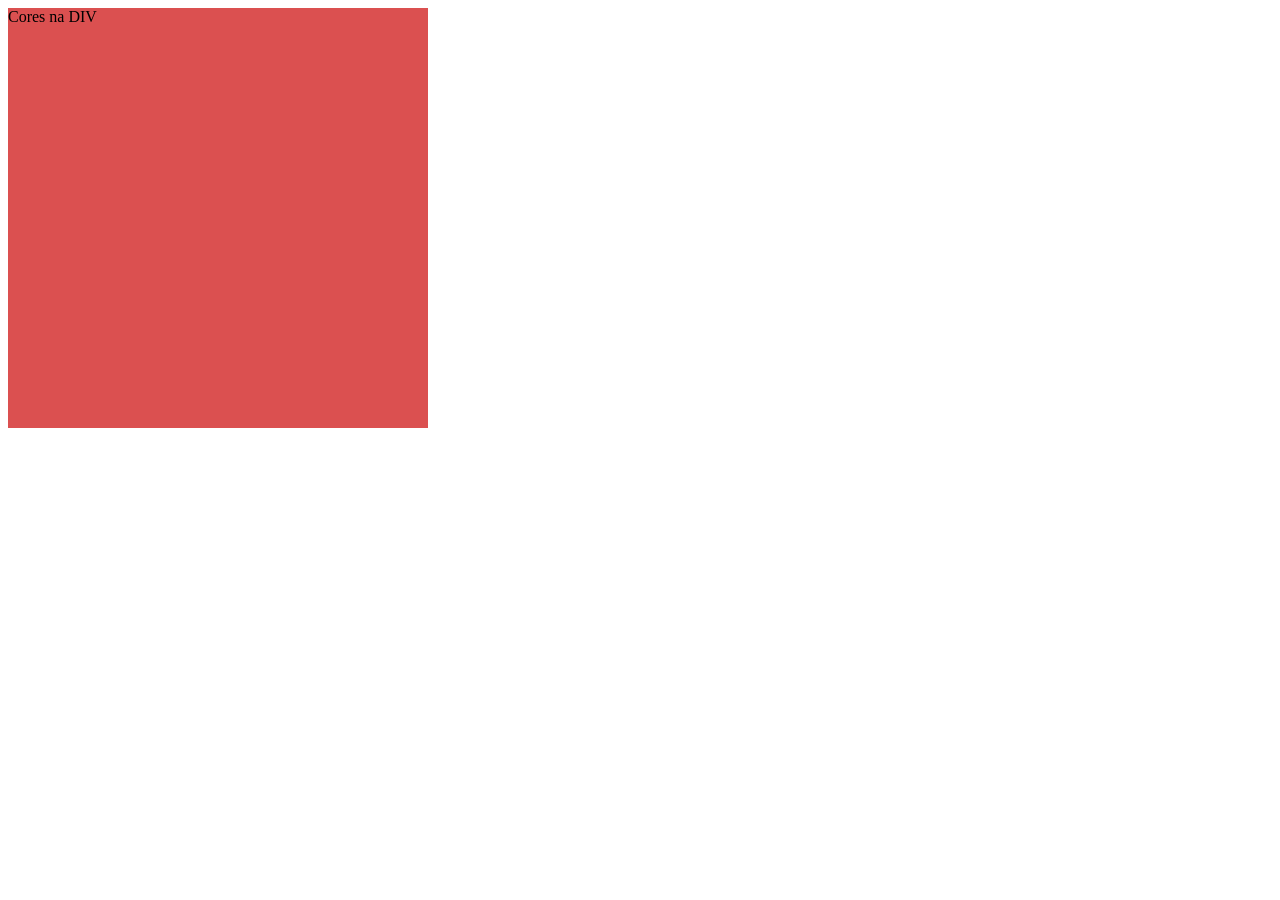
==== AtividadeExtra/index.html @ d0ff8e09 "Add files via upload" ====
<!DOCTYPE html>
<html lang="en">
<head>
    <meta charset="UTF-8">
    <meta name="viewport" content="width=device-width, initial-scale=1.0">
    <meta http-equiv="X-UA-Compatible" content="ie=edge">
    <title>Document</title>
    <link rel="stylesheet" href="index.css">
</head>
<body>
    <div>Cores na DIV</div>
</body>
</html>
---- AtividadeExtra/index.css ----
div 
{
  width: 420px;
  height: 420px;
}

@media screen and (min-width: 420px) {
	div{
		background-color: rgb(37, 103, 179);
	}
}

@media screen and (min-width: 768px) {
	div{
		background-color: orange;
	}
}

@media screen and (min-width: 1024px) {
	div{
		background-color: rgb(197, 15, 158);
	}
}

@media screen and (min-width: 1080px) {
	div{
		background-color: rgb(219, 80, 80);
	}
}

@media screen and (min-width: 1366px){
	div{
		background-color: rgb(185, 74, 185);
	}
}

@media screen and (min-width: 1920px) {
	div{
		background-color: rgb(204, 204, 19);
	}
}
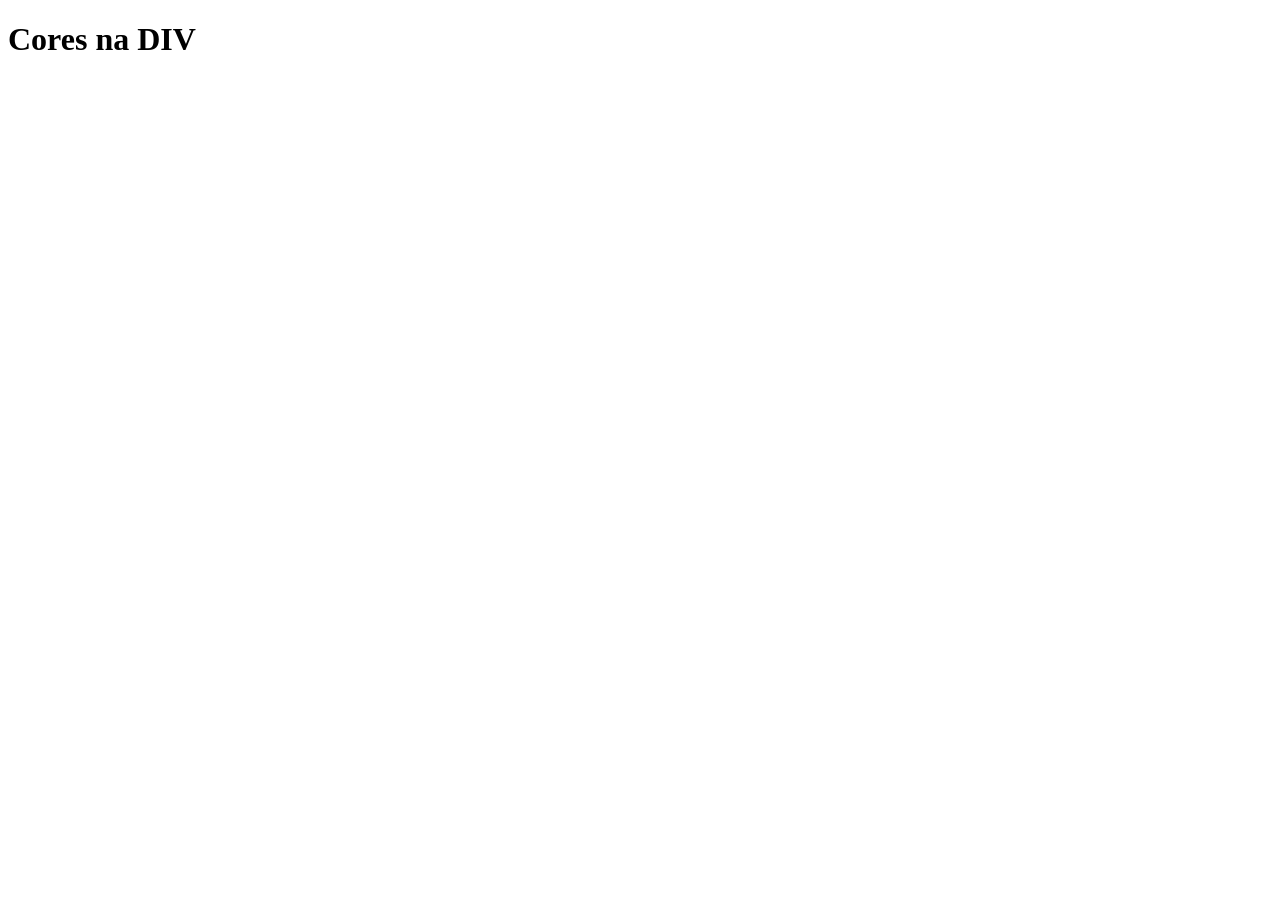
==== commit 8671f0b6: "Update index.html" ====
--- a/AtividadeExtra/index.html
+++ b/AtividadeExtra/index.html
@@ -8,6 +8,6 @@
     <link rel="stylesheet" href="index.css">
 </head>
 <body>
-    <div>Cores na DIV</div>
+    <h1>Cores na DIV</h1>
 </body>
-</html>+</html>
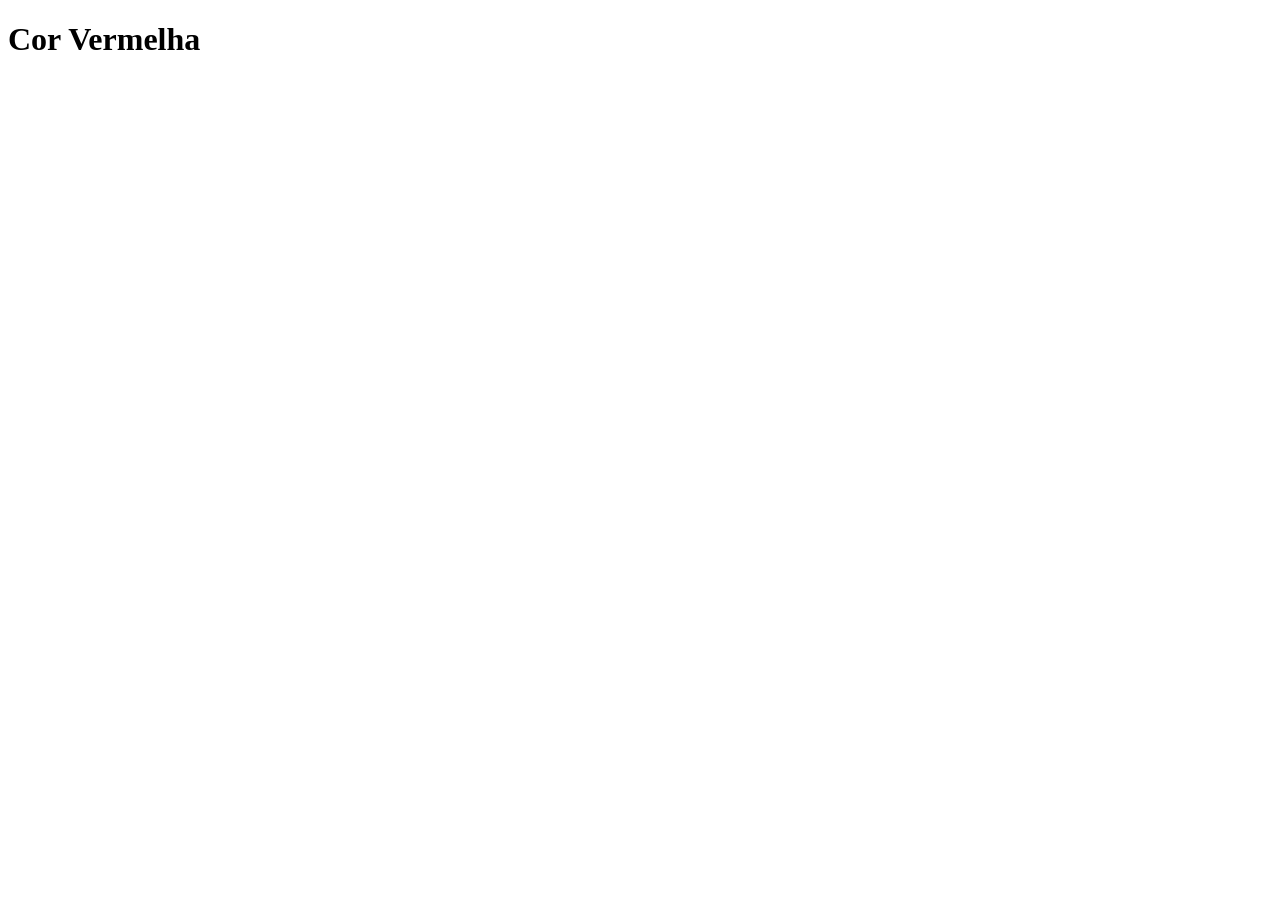
==== commit 289b2549: "Update index.html" ====
--- a/AtividadeExtra/index.html
+++ b/AtividadeExtra/index.html
@@ -4,10 +4,10 @@
     <meta charset="UTF-8">
     <meta name="viewport" content="width=device-width, initial-scale=1.0">
     <meta http-equiv="X-UA-Compatible" content="ie=edge">
-    <title>Document</title>
+    <title>Cores na Div</title>
     <link rel="stylesheet" href="index.css">
 </head>
 <body>
-    <h1>Cores na DIV</h1>
+    <h1></h1>
 </body>
 </html>
--- a/AtividadeExtra/index.css
+++ b/AtividadeExtra/index.css
@@ -8,17 +8,26 @@
 	div{
 		background-color: rgb(37, 103, 179);
 	}
+	h1::after{
+		content: "Cor cinza";
+	}
 }
 
 @media screen and (min-width: 768px) {
 	div{
 		background-color: orange;
 	}
+	h1::after{
+		content: "Cor laranja";
+	}	
 }
 
 @media screen and (min-width: 1024px) {
 	div{
 		background-color: rgb(197, 15, 158);
+	}
+	h1::after{
+		content: "Cor Rosa";
 	}
 }
 
@@ -26,16 +35,25 @@
 	div{
 		background-color: rgb(219, 80, 80);
 	}
+	h1::after{
+		content: "Cor Vermelha";
+	}	
 }
 
 @media screen and (min-width: 1366px){
 	div{
 		background-color: rgb(185, 74, 185);
 	}
+	h1::after{
+		content: "Cor Azul";
+	}	
 }
 
 @media screen and (min-width: 1920px) {
 	div{
 		background-color: rgb(204, 204, 19);
 	}
-}+	h1::after{
+		content: "Cor Amarelo";
+	}	
+}
